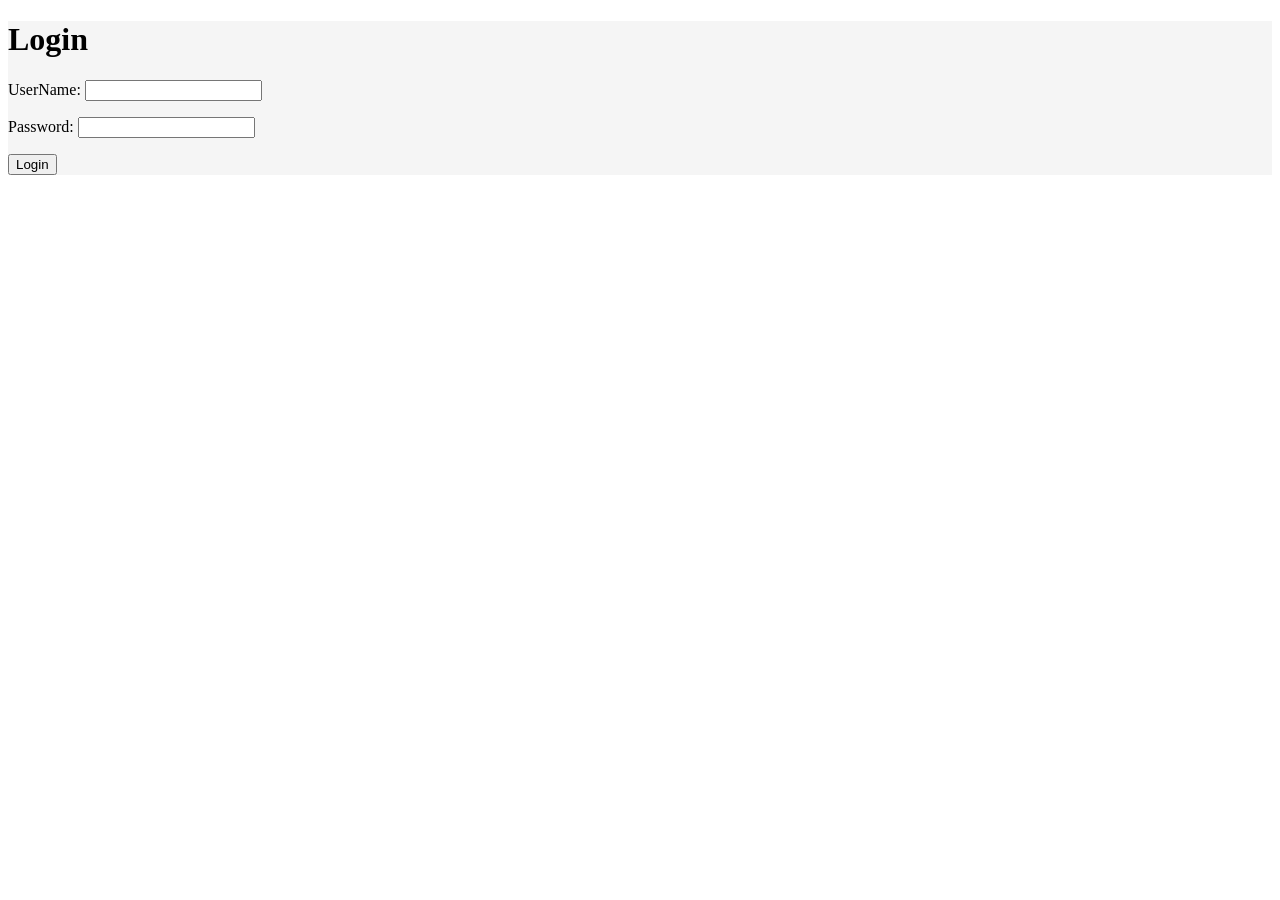
==== student_hostel/index.html @ cc7ff11e "Pushing Code" ====
<!DOCTYPE html>
<html>  
<head>  
    <title> login</title>  
    
    <!-- <link rel = "stylesheet" type = "text/css" href = "style.css">    -->
</head>  
<body>  
    <div id = "frm" style="background-color: whitesmoke;">  
        <h1>Login</h1>  
        <form name="f1" action = "authentication.php" onsubmit = "return validation()" method = "POST">  
            <p>  
                <label> UserName: </label>  
                <input type = "text" id ="user" name  = "user" />  
            </p>  
            <p>  
                <label> Password: </label>  
                <input type = "password" id ="pass" name  = "pass" />  
            </p>  
            <p>     
                <input type =  "submit" id = "btn" value = "Login" />  
            </p>  
        </form>  
    </div>  

    <script>  
            function validation()  
            {  
                var id=document.f1.user.value;  
                var ps=document.f1.pass.value;  
                if(id.length=="" && ps.length=="") {  
                    alert("User Name and Password fields are empty");  
                    return false;  
                }  
                else  
                {  
                    if(id.length=="") {  
                        alert("User Name is empty");  
                        return false;  
                    }   
                    if (ps.length=="") {  
                    alert("Password field is empty");  
                    return false;  
                    }  
                }                             
            }  
        </script>  
</body>     
</html
---- student_hostel/style.css ----
body{   
    background:#eee;  
    
}  
#frm{  
    border: solid gray 1px;  
    width:25%;  
    border-radius: 2px;  
    margin: 120px auto;  
    background: white;  
    padding: 50px;  
}  
#btn{  
    color: #fff;  
    background: #337ab7;  
    padding: 7px;  
    margin-left: 70%;  
}

table
{

    font-family: arial, sans-serif; 
    border-collapse: collapse; 
    width:100%; 
} 

td,th{

    border:1pxsolid#dddddd; 
    text-align:left; 
    padding:8px; 

} 

    tr:nth-child(even) { 
       background-color: white; 
    }
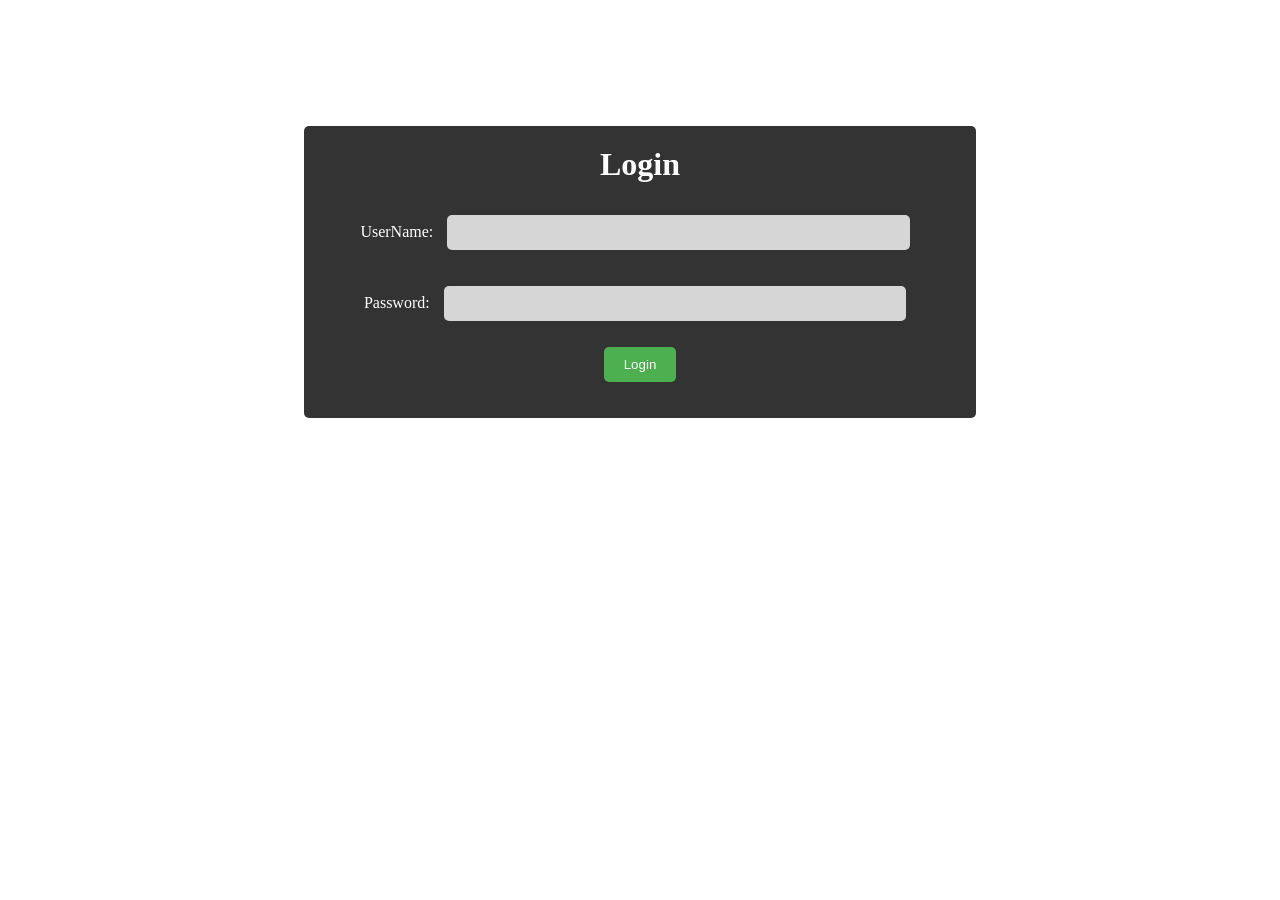
==== commit 8f6eda67: "2ndCommit" ====
--- a/student_hostel/index.html
+++ b/student_hostel/index.html
@@ -5,9 +5,98 @@
     <title> login</title>  
     
     <!-- <link rel = "stylesheet" type = "text/css" href = "style.css">    -->
+    <!-- <style>
+        #frm{
+            background-color: whitesmoke;
+            text-align: center;
+            width: 50%;
+            margin: 0 auto;
+            padding: 20px;
+            box-shadow: 0px 0px 10px 5px rgba(0,0,0,0.3);
+        }
+        h1{
+            color: #333;
+            font-size: 30px;
+            font-weight: bold;
+            margin-bottom: 20px;
+        }
+        label{
+            display: block;
+            text-align: left;
+            font-size: 20px;
+            margin-bottom: 10px;
+        }
+        input[type="text"],
+        input[type="password"]{
+            width: 100%;
+            padding: 10px;
+            font-size: 16px;
+            border: none;
+            border-radius: 5px;
+            box-shadow: 0px 0px 5px 2px rgba(0,0,0,0.1);
+        }
+        input[type="submit"]{
+            width: 50%;
+            padding: 10px;
+            font-size: 18px;
+            border: none;
+            border-radius: 5px;
+            background-color: #333;
+            color: #fff;
+            cursor: pointer;
+        }
+        input[type="submit"]:hover{
+            background-color: #444;
+        }
+    </style> -->
+    <style>
+        body {
+            background-image: url("https://th.bing.com/th?q=Dark+Pink+Background&w=120&h=120&c=1&rs=1&qlt=90&cb=1&dpr=1.5&pid=InlineBlock&mkt=en-IN&cc=IN&setlang=en&adlt=moderate&t=1&mw=247");
+            background-size: cover;
+        }
+        
+        #frm {
+            background-color: rgba(0, 0, 0, 0.8);
+            color: white;
+            padding: 20px;
+            border-radius: 5px;
+            margin: auto;
+            width: 50%;
+            margin-top: 10%;
+            text-align: center;
+        }
+        
+        #frm h1 {
+            margin-top: 0;
+        }
+        
+        input[type="text"], input[type="password"] {
+            padding: 10px;
+            border-radius: 5px;
+            border: none;
+            margin: 10px;
+            width: 70%;
+            background-color: rgba(255, 255, 255, 0.8);
+        }
+        
+        input[type="submit"] {
+            background-color: #4CAF50;
+            color: white;
+            padding: 10px 20px;
+            border: none;
+            border-radius: 5px;
+            cursor: pointer;
+        }
+        
+        input[type="submit"]:hover {
+            background-color: #45a049;
+        }
+    </style> 
+    
+    
 </head>  
 <body>  
-    <div id = "frm" style="background-color: whitesmoke;">  
+    <div id = "frm">  
         <h1>Login</h1>  
         <form name="f1" action = "authentication.php" onsubmit = "return validation()" method = "POST">  
             <p>  
